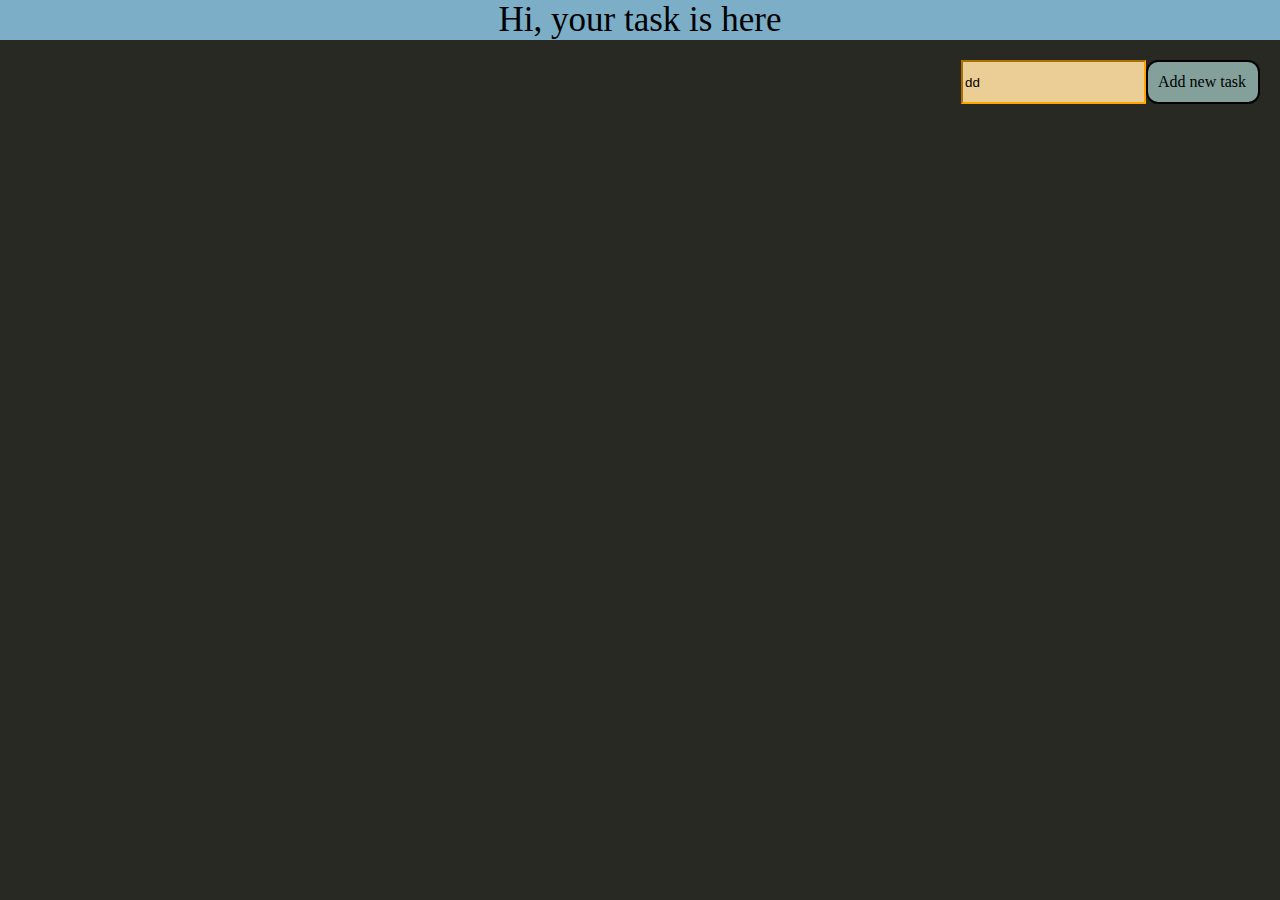
==== index.html @ 227ad07c "Rename taskList.html to index.html" ====
<!DOCTYPE html>
<html lang="en">
<head>
	<meta charset="UTF-8">
	<title>TaskList</title>
	<link rel="stylesheet" href="taskList.css">

	<link rel="stylesheet" href="https://use.fontawesome.com/releases/v5.14.0/css/all.css" integrity="sha384-HzLeBuhoNPvSl5KYnjx0BT+WB0QEEqLprO+NBkkk5gbc67FTaL7XIGa2w1L0Xbgc" crossorigin="anonymous">
</head>
<body>
<div class="head">Hi, your task is here</div>
<div class="inpDiv"><input id="tasksInp" type="text" value="dd" class="inp"><p class="btAdd" onclick="addTask('tasks', tasksInp.value)">Add new task</p></div>
<div id="tasks" class="tasks"></div>
<script src="taskList.js"></script>
</body>
</html>
---- taskList.css ----
*
{
	background-color: #282923;
	margin: 0;
}
.head
{
	display: flex;
	justify-content: center;
	font-size: 35px;
	color: black;
	background-color: #7caec7;
}
.inpDiv
{
	padding: 20px;
	display: flex;
	float: right;
}
.btAdd
{
	padding-left: 10px;
	border-radius: 12px;
	width: 100px;
	cursor: pointer;
	background-color: #83a09b;
	border: 2px solid black;
	height: 40px;
	display: flex;
	align-items: center;
}
.tasks
{
	padding: 20px;
	max-width: 250px;
}
.inp
{
	background-color: #ebce96;
	border-color: orange;
}
.task
{
	border-left: 1px solid orange;
	border-bottom: 1px solid orange;
	border-top: 1px solid orange;
	background-color: #ebce96;
	height: 50px;
	align-items: center;
	display: flex;
	justify-content: space-between;
	border-radius: 12px;
}
.taskBtDel
{
	height: 100%;
	align-items: center;
	display: flex;
	background-color: black;
	cursor: pointer;
	color: #83a09b;
	border-bottom-right-radius: 12px;
	border-top-right-radius: 12px;
}
/*.taskBtConf
{
	background-color: blue;
}*/
.unvisible
{
	display: none;
}
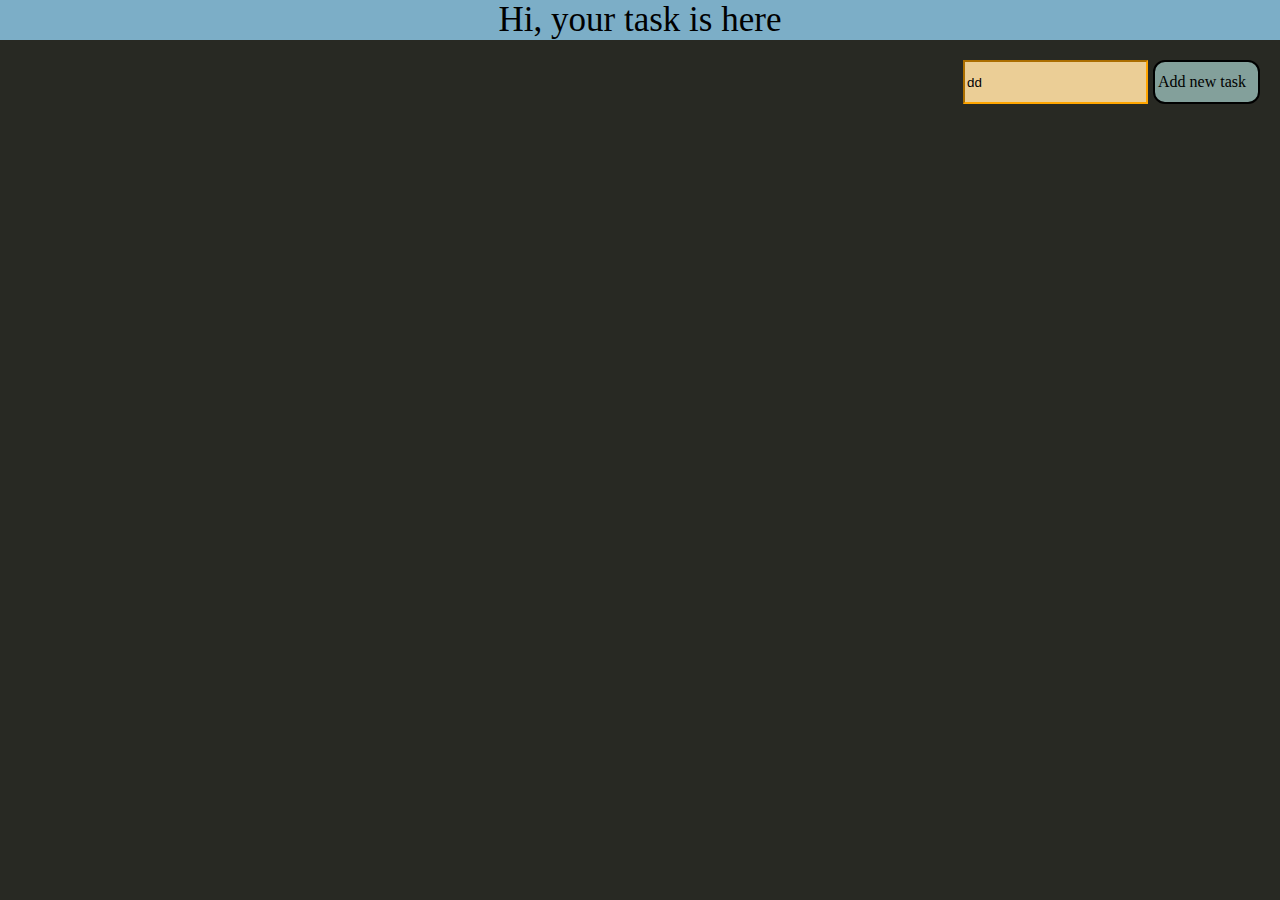
==== commit 869b9c63: "Add files via upload" ====
--- a/index.html
+++ b/index.html
@@ -9,8 +9,8 @@
 </head>
 <body>
 <div class="head">Hi, your task is here</div>
-<div class="inpDiv"><input id="tasksInp" type="text" value="dd" class="inp"><p class="btAdd" onclick="addTask('tasks', tasksInp.value)">Add new task</p></div>
+<div class="inpDiv"><input id="tasksInp" type="text" value="dd" onkeyup="key(event)" class="inp"><p class="btAdd" onclick="addTask('tasks', tasksInp.value, 'tasksInp', 'false')">Add new task</p><!-- <p class="btImpAdd" onclick="addTask('tasks', tasksInp.value, 'tasksInp', 'true')">Add red task</p> --></div>
 <div id="tasks" class="tasks"></div>
 <script src="taskList.js"></script>
 </body>
-</html>
+</html>--- a/taskList.css
+++ b/taskList.css
@@ -19,7 +19,8 @@
 }
 .btAdd
 {
-	padding-left: 10px;
+	padding-left: 3px; 
+	margin-left: 5px;
 	border-radius: 12px;
 	width: 100px;
 	cursor: pointer;
@@ -29,10 +30,25 @@
 	display: flex;
 	align-items: center;
 }
+/*.btImpAdd
+{
+	padding-left: 3px; 
+	margin-left: 5px;
+	border-radius: 12px;
+	width: 100px;
+	cursor: pointer;
+	background-color: red;
+	border: 2px solid black;
+	height: 40px;
+	display: flex;
+	align-items: center;
+}*/
 .tasks
 {
 	padding: 20px;
-	max-width: 250px;
+	max-width: 40vh;
+	max-height: 88vh;
+	overflow: auto;
 }
 .inp
 {
@@ -40,16 +56,28 @@
 	border-color: orange;
 }
 .task
-{
+{	
 	border-left: 1px solid orange;
 	border-bottom: 1px solid orange;
 	border-top: 1px solid orange;
 	background-color: #ebce96;
+	margin-bottom: 1px;
 	height: 50px;
 	align-items: center;
 	display: flex;
+	flex-direction: row;
 	justify-content: space-between;
 	border-radius: 12px;
+}
+.taskTxt
+{
+	margin-left: 1px;
+	align-items: center;
+	max-height: 50px;
+	border-radius: 12px;
+	background-color: #ebce96;
+	word-wrap: break-word;
+	overflow: auto;
 }
 .taskBtDel
 {
@@ -62,6 +90,20 @@
 	border-bottom-right-radius: 12px;
 	border-top-right-radius: 12px;
 }
+/*.taskImp
+{	
+	border-left: 2px solid red;
+	border-bottom: 2px solid red;
+	border-top: 2px solid red;
+	background-color: #ebce96;
+	margin-bottom: 1px;
+	height: 50px;
+	align-items: center;
+	display: flex;
+	flex-direction: row;
+	justify-content: space-between;
+	border-radius: 12px;
+}*/
 /*.taskBtConf
 {
 	background-color: blue;
